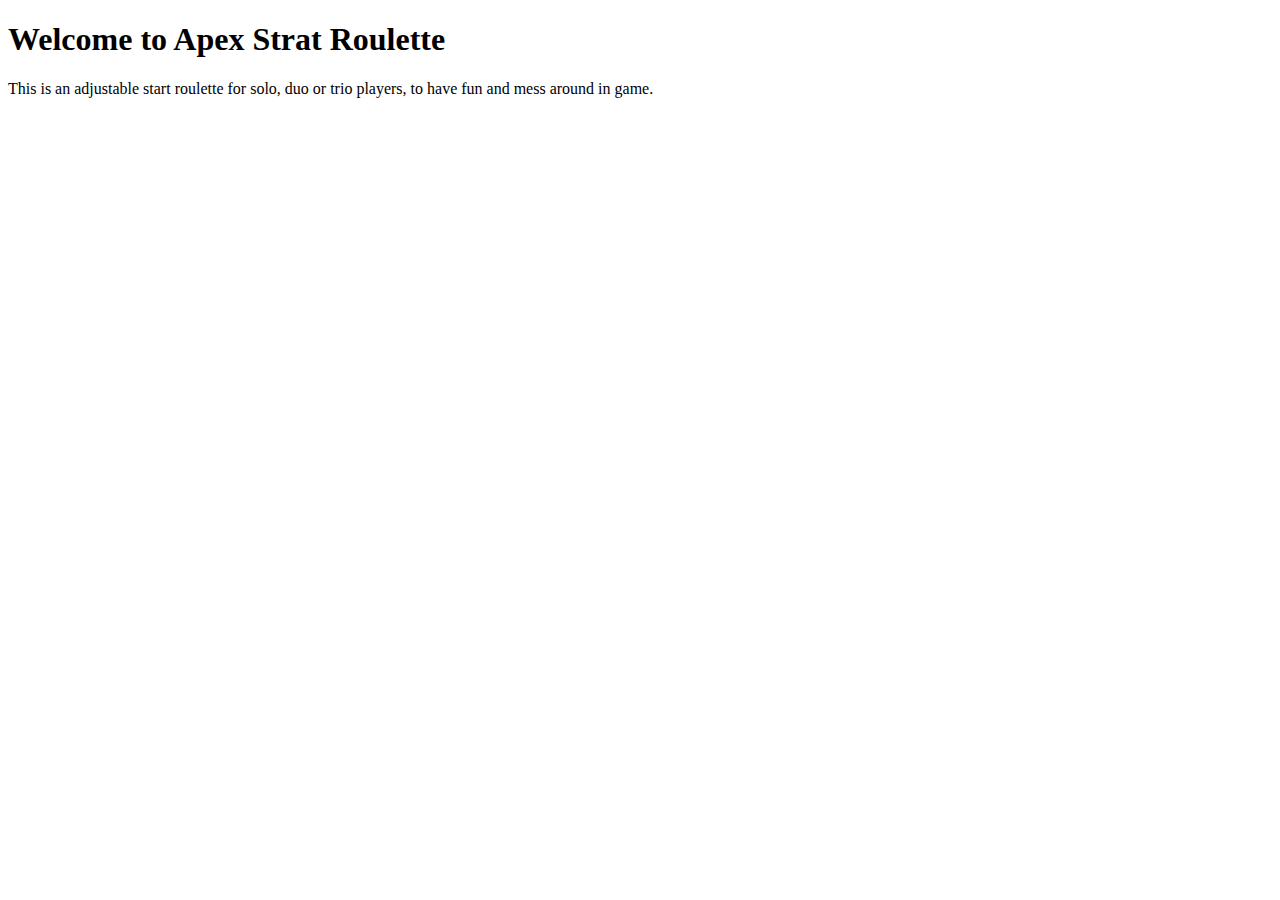
==== Apex_strat.html @ 272dd327 "created a testing page to try and create a picker" ====
<!DOCTYPE html>
<html>
    <head>
        <title>Apex Strat Roulette</title>
        <link rel="stylesheet" href="styles.css">
    </head>
    <body>
        <h1>Welcome to Apex Strat Roulette</h1>
        <p>This is an adjustable start roulette for solo, duo or trio players, to have fun and mess around in game.</p>

        <p id="weapon_output"></p>
        <script>
            var myObj, x;
            myObj = { 
                "weapons" : ["Pistols_only", "Shotguns", "LMGS" ]
            };
    
        </script>
     
    </body>
</html>
---- styles.css ----
/* Global Layout set-up*/
/*body{
    background: black;
    color: white;
}*/
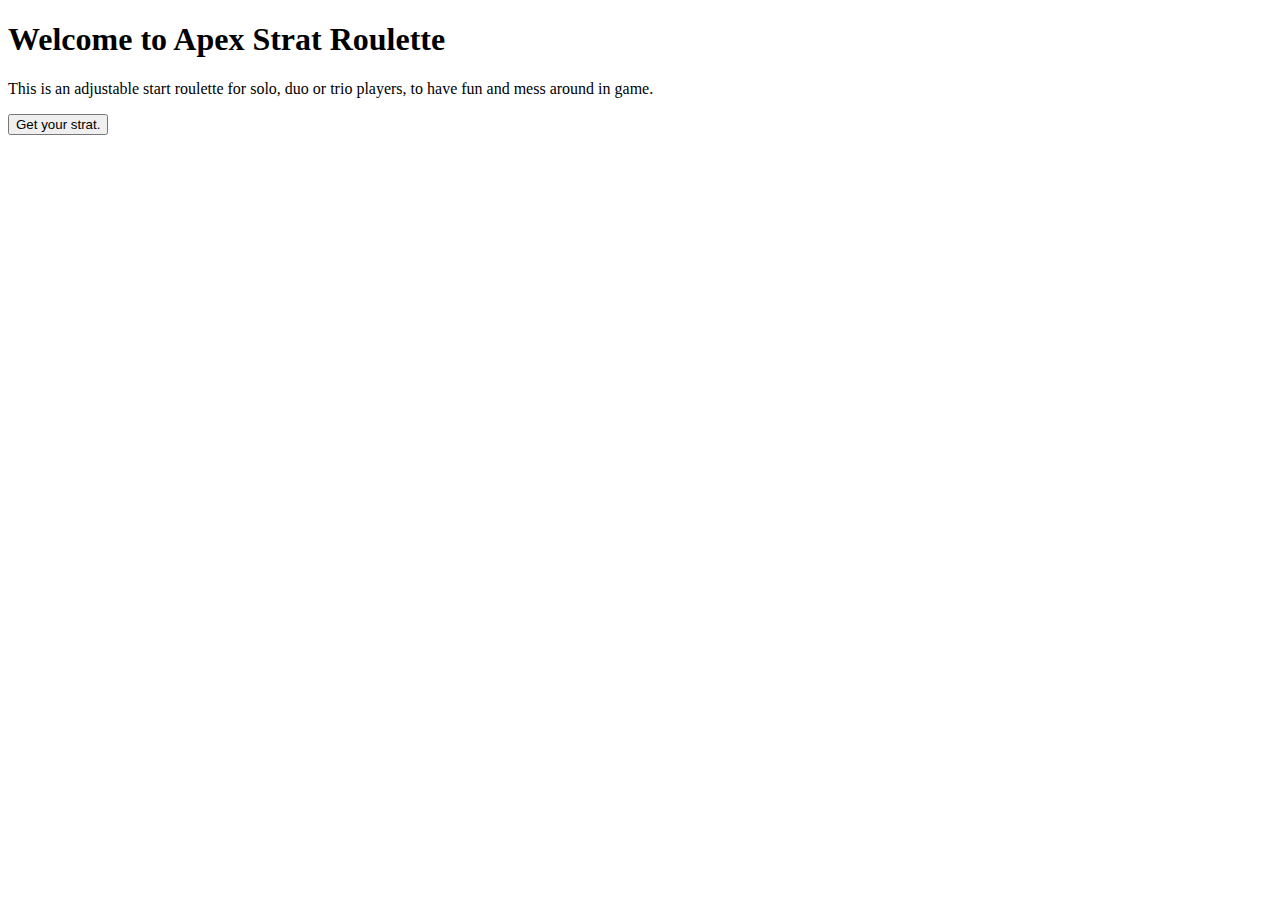
==== commit 04fa77bc: "made an array that works with a random selector" ====
--- a/Apex_strat.html
+++ b/Apex_strat.html
@@ -7,15 +7,15 @@
     <body>
         <h1>Welcome to Apex Strat Roulette</h1>
         <p>This is an adjustable start roulette for solo, duo or trio players, to have fun and mess around in game.</p>
+        
+        <button onclick="myFunction()">Get your strat.</button>
 
         <p id="weapon_output"></p>
         <script>
-            var myObj, x;
-            myObj = { 
-                "weapons" : ["Pistols_only", "Shotguns", "LMGS" ]
-            };
-    
+            var weapon = ["Pistols_only", "Shotguns", "LMGS" ];
+          function myFunction() {
+          document.getElementById("weapon_output").innerHTML = weapon[Math.floor(Math.random() * weapon.length)];
+          }
         </script>
-     
     </body>
 </html>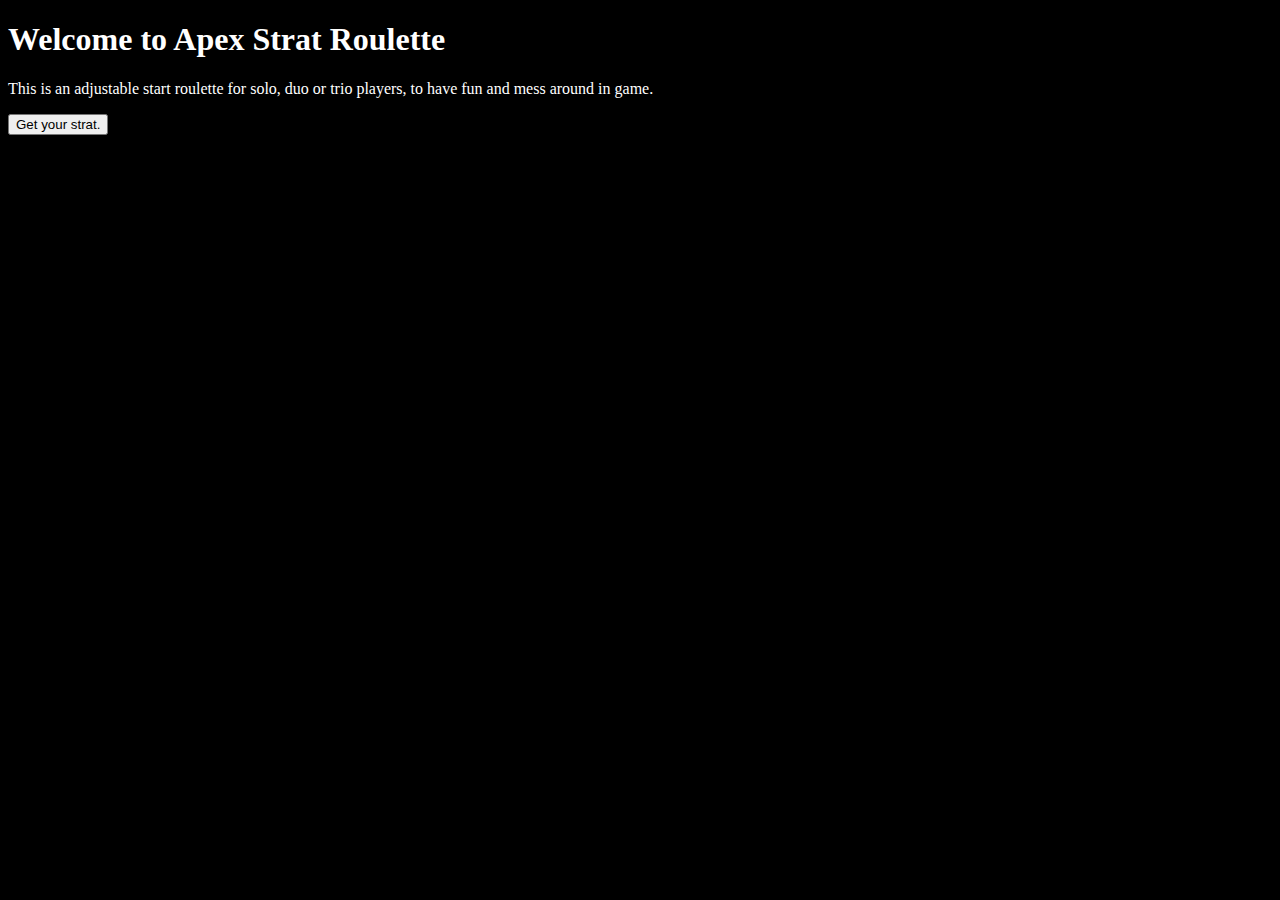
==== commit ca82ea59: "Created a variety of selectors and arrays for allt he functions i require, and figured out how to ad" ====
--- a/Apex_strat.html
+++ b/Apex_strat.html
@@ -8,14 +8,49 @@
         <h1>Welcome to Apex Strat Roulette</h1>
         <p>This is an adjustable start roulette for solo, duo or trio players, to have fun and mess around in game.</p>
         
-        <button onclick="myFunction()">Get your strat.</button>
-
+        <button onclick="weapons(), med(), gar(), charac(), spec()">Get your strat.</button>
+<!-- This is the weapons selector area, the button will randomly call from the weapon variable. -->
         <p id="weapon_output"></p>
         <script>
-            var weapon = ["Pistols_only", "Shotguns", "LMGS" ];
-          function myFunction() {
+            var weapon = ["Pistols only", "Shotguns", "LMGS" ];
+          function weapons() {
           document.getElementById("weapon_output").innerHTML = weapon[Math.floor(Math.random() * weapon.length)];
           }
         </script>
+<!-- This is the meds output area, the button will randomly call from the meds variable. -->
+        <p id="meds_output"></p>
+        <script>
+            var meds = ["Phoenix kits are a lie", "No Syringes", "Shields only" ];
+        function med() {
+        document.getElementById("meds_output").innerHTML = meds[Math.floor(Math.random() * meds.length)];
+        }
+        </script>
+
+        <p id="gear_output"></p>
+        <script>
+            var gear = ["No head (no helmet)", "No body armour", "Body armour only" ];
+        function gar() {
+        document.getElementById("gear_output").innerHTML = gear[Math.floor(Math.random() * gear.length)];
+        }
+        </script>
+
+        <p id="character_output"></p>
+        <script>
+            var character = ["Loba", "Fuse", "Horizon" ];
+        function charac() {
+        document.getElementById("character_output").innerHTML = character[Math.floor(Math.random() * character.length)];
+        }
+        </script>
+
+        <p id="special_output"></p>
+        <script>
+            var special = ["The fallen. When you kill take their guns as your own.", "Stuck. The first guns you see, you pick up, they are your only guns for the game.", "Mr President. One of your players is president, the other 2 are agent, if the president dies the game is lost." ];
+        function spec() {
+        document.getElementById("special_output").innerHTML = special[Math.floor(Math.random() * special.length)];
+        }
+        </script>
+
+
+
     </body>
 </html>--- a/styles.css
+++ b/styles.css
@@ -1,5 +1,5 @@
 /* Global Layout set-up*/
-/*body{
+body{
     background: black;
     color: white;
-}*/+}